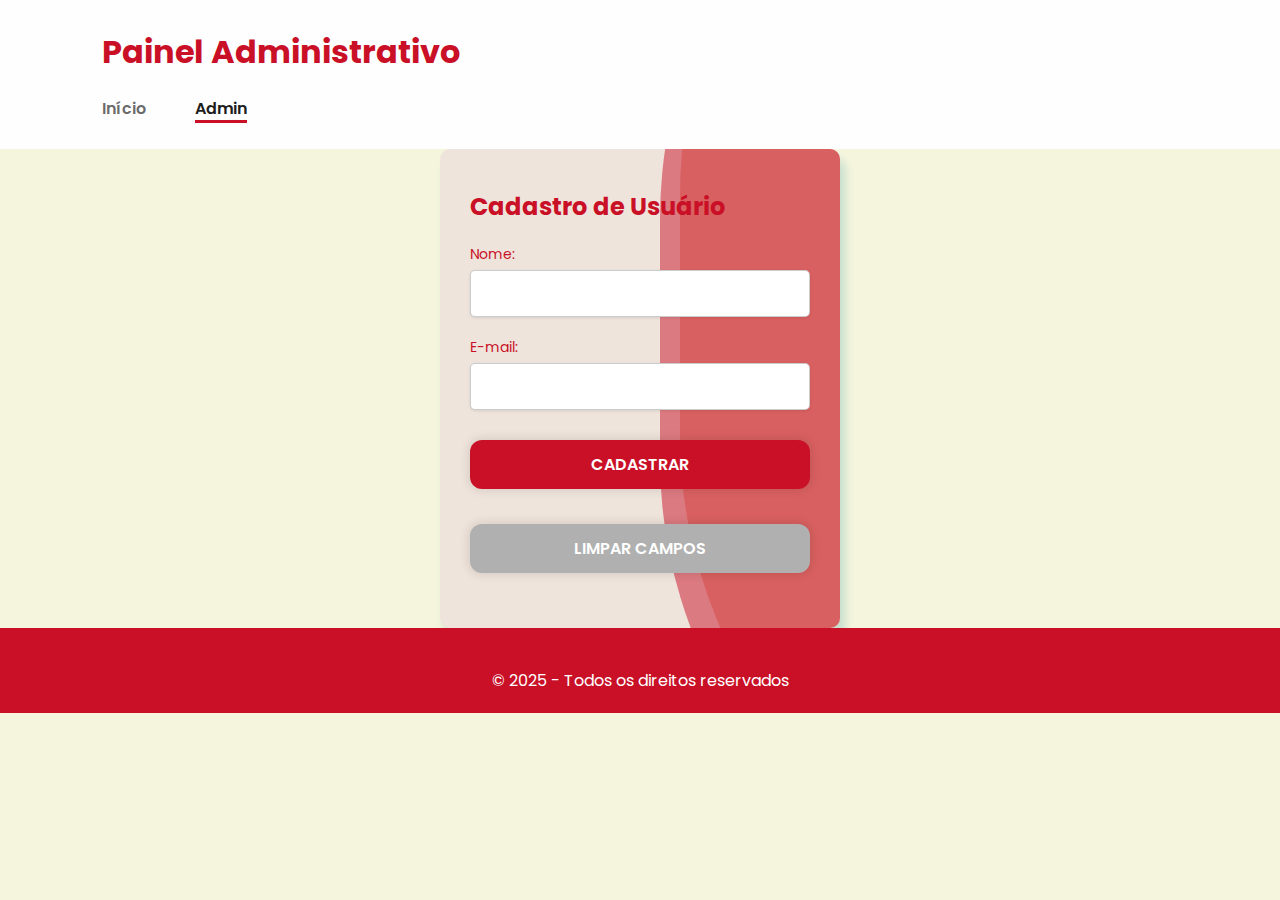
==== admin.html @ ef40c094 "Create criação da pagina admin.html" ====
<!DOCTYPE html>
<html lang="pt-BR">
<head>
    <meta charset="UTF-8">
    <meta name="viewport" content="width=device-width, initial-scale=1.0">
    <title>Admin</title>
    <link rel="stylesheet" href="css/style.css">
</head>
<body>
    <header>
        <h1>Painel Administrativo</h1>
        <nav id="navbar">
            <ul id="nav_list">
                <li class="nav-item"><a href="index.html">Início</a></li>
                <li class="nav-item active"><a href="admin.html">Admin</a></li>
            </ul>
        </nav>
    </header>
    
    <main>
        <section class="cadastro">
            <h2>Cadastro de Usuário</h2>
            <form action="#" method="POST">
                <label for="nome">Nome:</label>
                <input type="text" id="nome" name="nome" required>
                
                <label for="email">E-mail:</label>
                <input type="email" id="email" name="email" required>
                
                <div class="actions">
                    <button type="submit" class="btn-default">Cadastrar</button>
                    <button type="reset" class="btn-default">Limpar Campos</button>
                </div>
            </form>
        </section>
    </main>
    
    <footer>
        <p>&copy; 2025 - Todos os direitos reservados</p>
    </footer>
</body>
</html>
---- css/style.css ----
/* Estilos gerais */
@import url('https://fonts.googleapis.com/css2?family=Poppins:ital,wght@0,100;0,200;0,300;0,400;0,500;0,600;0,700;0,800;0,900;1,100;1,200;1,300;1,400;1,500;1,600;1,700;1,800;1,900&family=Rubik:ital,wght@0,300..900;1,300..900&display=swap');

* {
    font-family: 'Poppins', sans-serif;
    margin: 0;
    padding: 0;
    box-sizing: border-box;
}

html, body {
    background-color: #F5F5DD;
}



section {
    padding: 28px 8%;
}

h1, h2 {
    color: #C91027;
}
h3 {
    color: #ffffff

}


a {
    text-decoration: none;
    color: #fff;
}

a:hover {
    color: #fff;
}

#link-Rodape {
    color:#ffffff 
}
#link-Rodape:hover{
    color:#E27B58
}

.btn-default {
    border: none;
    display: flex;
    align-items: center;
    justify-content: center;
    background-color: #C91027;
    border-radius: 12px;
    padding: 10px 14px;
    font-weight: 600;
    box-shadow: 0px 0px 10px 2px rgba(0, 0, 0, 0.1);
    color:#fff;
    cursor: pointer;
    transition: background-color .3s ease;
}

.btn-default:hover {
    background-color:#E27B58;
    color: #fff;

}

/* Header */

header{
    width: 100%;
    padding: 28px 8%;
    background-color: #fefefe;    
}

#navbar {
    width: 100%;
    display: flex;
    align-items: center;
    justify-content: space-between;
}

#nav_logo {
    width: 10%;
}

#nav_list {
    display: flex;
    list-style: none;
    gap: 48px;
}

.nav-item a {
    text-decoration: none;
    color: #1d1d1dad;
    font-weight: 600;
}

.nav-item.active a {
    color: #1d1d1d;
    border-bottom: 3px solid #C91027;
}

#mobile_btn {
    display: none;
}

#mobile_menu {
    display: none;
}


/* Seção Inicial */

#home {
    display: flex;
    min-height: calc(100vh - 134.23px);
    position: relative;
}

#cta {
    width: 35%;
    display: flex;
    flex-direction: column;
    gap: 28px;
    margin-top: 5%;
}

#cta .title {
    font-size: 4rem;
    color: #1d1d1d;
}

#cta .title span {
    color:#C91027
}

#cta .description {
    font-size: 1.2rem;
    font-family: Arial, Helvetica, sans-serif;
}

#cta_buttons {
    display: flex;
    gap: 24px;
}

#cta_buttons a {
    text-decoration: none;
}

#banner {
    display: flex;
    align-items: start;
    justify-content: end;
    width: 70%;
    z-index: 2;
}

#banner img {
    height: 100%;
    width: fit-content;

}

.shape {
    background-color: #d7c2ae;
    width: 50%;
    height: 79%;
    position: absolute;
    border-radius: 40% 30% 0% 20%;
    top: 15%;
    right: 0;
    z-index: 1;
}

/* Sobre */

#about {
    min-height: calc(100vh - 134.23px);
    display: flex;
    align-items: center;
    justify-content: center;
    gap: 48px;
}

#about_equipe {
    width: 500px;
    height: auto;
}

#about .section-title {
    font-size: 3rem;
}

#about .description {
    text-align: justify;
    font-family: Arial, Helvetica, sans-serif;
    font-weight: 600;
    line-height: 1.3;
}

/* Adote */

#adoption {
    min-height: calc(100vh - 134.23px);
    display: flex;
    justify-content: center;
    gap: 48px;
}

#adoption_img {
    width: 500px;
    height: auto;
}

#adoption .section-title {
    font-size: 3rem;
    text-align: center;
}

#adoption .description {
    text-align: center;
    font-family: Arial, Helvetica, sans-serif;
    font-weight: 600;
    line-height: 1.3;
}

#adoption .btn-default {
    margin: 10%;
    padding: 3%;
}

/* Doação */

#donation {
    min-height: calc(100vh - 134.23px);
    display: flex;
    justify-content: center;
    gap: 48px;
}

#donation_img {
    width: 500px;
    height: auto;
}

#donation .section-title {
    font-size: 3rem;

}

#donation .description {
    text-align:left;
    font-family: Arial, Helvetica, sans-serif;
    font-weight: 600;
    line-height: 1.3;
}

#donation .btn-default {
    margin: 10%;
    padding: 3%;
}

/* Rodapé */
footer {
    background-color: #C91027;
    color: white;
    text-align: center; 
    padding: 20px 4%;
    position: relative;
}

footer .footer-content {
    display: flex;
    justify-content: flex-start; 
    align-items: center; /* p ficar vertical */
    flex-wrap: wrap; 
    width: 100%;
    gap: 7%;
    margin: 0 auto; 
}

footer .address {
    display: flex;
    flex-direction: column;
    align-items: flex-start; 
    margin: 0 20px;
    font-size: 18px;
}

footer .address p {
    margin: 5px 0;
}

footer .address i {
    margin-right: 10px;
}

/* Ícones das Redes Sociais (Centro) */
footer .social-media {
    display: flex;
    gap: 2rem;
    margin: 20px 0;
}

footer .social-media a {
    font-size: 60px;
    color: white;
    transition: color 0.3s ease, transform 0.3s ease-in-out;
}

footer .social-media a:hover {
    color: #E27B58;
    transform: scale(1.2);
}

/* GitHub Links (Direita) */
footer .github-links {
    text-align: right;
    margin: 0 20px;
}

footer .github-links a {
    display: block;
    color: white;
    margin: 10px 0;
    text-decoration: none;
    font-weight: bold;
}

footer .github-links a:hover {
    color: #E27B58;
}

/* Contêiner da imagem personalizada */
.custom-image {
    position: absolute;
    bottom: 0px;
    right: 100px;
    width: 320px;
    height: 320px;
    filter: drop-shadow(2px 2px 4px rgba(0, 0, 0, 0.5));
    z-index: 10;
}
footer .custom-image img {
    width: 10;
    height: 10;
    border-radius: 0%; 
    object-fit: cover; 
    filter: drop-shadow(2px 2px 4px rgba(0, 0, 0, 0.5)); 
}

/*-----------------------------LOGIN------------------*/
.login {
    overflow: hidden;
    background-color: #EFE6DB;
    padding: 40px 30px 30px 0px;
    border-radius: 10px;
    position: absolute;
    top: 50%;
    left: 50%;
    width: 400px;
    transform: translate(-50%, -50%);
    transition: transform 300ms, box-shadow 300ms;
    box-shadow: 5px 10px 10px rgba(2, 128, 144, 0.2);
  }
  
  .login::before,
  .login::after {
    content: '';
    position: absolute;
    width: 600px;
    height: 600px;
    border-top-left-radius: 40%;
    border-top-right-radius: 45%;
    border-bottom-left-radius: 35%;
    border-bottom-right-radius: 40%;
    z-index: -1;
  }
  
  .login::before {
    left: 40%;
    bottom: -130%;
    background-color: rgba(226, 123, 88, 0.5);
    animation: wawes 6s infinite linear;
  }
  
  .login::after {
    left: 35%;
    bottom: -125%;
    background-color: rgba(201, 16, 39, 0.5);
    animation: wawes 7s infinite linear;
  }
  
  .login > input {
    font-family: var(--font-asap);
    display: block;
    border-radius: 5px;
    font-size: 16px;
    background: white;
    width: 100%;
    border: 0;
    padding: 10px 10px;
    margin: 15px -10px;
  }
  
  .login > button {
    font-family: var(--font-asap);
    cursor: pointer;
    color: white;
    font-size: 16px;
    text-transform: uppercase;
    width: 80px;
    border: 0;
    padding: 10px 0;
    margin-top: 10px;
    margin-left: -5px;
    border-radius: 5px;
    background-color: var(--fire-engine-red);
    transition: background-color 300ms;
  }
  
  .login > button:hover {
    background-color: var(--burnt-sienna); /* Darken equivalente */
}
  
@keyframes wawes {
  from {
    transform: rotate(0);
  }
  to {
    transform: rotate(360deg);
  }
}


/*-------------------------CADASTRO------------------*/

/* cadastro Form */
.cadastro {
    position: relative; /* Isso define o contexto de posicionamento */
    overflow: hidden;
    background-color: var(--beige-light);
    padding: 40px 30px;
    border-radius: 10px;
    width: 400px;
    transform: translate(0, 0);
    transition: transform 300ms ease, box-shadow 300ms ease;
    box-shadow: 5px 10px 10px rgba(2, 128, 144, 0.2);
    text-align: left;
}

/* Animated Background */
.cadastro::before,
.cadastro::after {
    content: '';
    position: absolute;
    width: 1200px; /* Reduzido */
    height: 1200px; /* Reduzido */
    border-radius: 40% 45% 35% 40%; /* Simplificado */
    z-index: -1; /* Para não sobrepor o conteúdo */
}

.cadastro::before {
    left: 60%; /* Ajustado para centralizar melhor */
    bottom: -60%; /* Ajustado para não invadir outras áreas */
    background-color: rgba(226, 123, 88, 0.5);
    animation: wawes 6s infinite linear;
}

.cadastro::after {
    left: 55%;
    bottom: -65%;
    background-color: rgba(201, 16, 39, 0.5);
    animation: wawes 7s infinite linear;
}


/* Input Fields */
.cadastro label {
    display: block;
    font-size: 14px;
    margin-bottom: 5px;
    color: var(--fire-engine-red);
}

.cadastro input {
    font-family: var(--font-asap);
    display: block;
    width: 100%;
    padding: 10px;
    margin-bottom: 15px;
    border: 1px solid rgba(0, 0, 0, 0.2);
    border-radius: 5px;
    font-size: 16px;
    background: white;
    box-shadow: 0 1px 3px rgba(0, 0, 0, 0.1);
}

/* Submit Button */
.cadastro button {
    font-family: var(--font-asap);
    cursor: pointer;
    color: white;
    font-size: 16px;
    text-transform: uppercase;
    width: 100%;
    border: none;
    padding: 10px 0;
    margin-top: 10px;
    border-radius: 5px;
    background-color: var(--fire-engine-red);
    transition: background-color 300ms ease;
}

.cadastro button:hover {
    background-color: var(--burnt-sienna);
}

/* Animation */
@keyframes wawes {
    from {
        transform: rotate(0deg);
    }
    to {
        transform: rotate(360deg);
    }
}


/* Responsividade */
@media (max-width: 768px) {

    #nav_list,
    #navbar .btn-default {
        flex-direction: column;
        align-items: center;
    }

    #nav_logo {
        width: 30%
    }

   
    nav ul {
        flex-direction: column;
        align-items: center;
    }

    #home {
        min-height: 100%;
        padding-top: 0px;
    }

    #banner,
    #banner img,
    #home .shape {
        display: none;
    }

    #cta{
        width: 100%;
        text-align: center;
        align-items: center;
    }

    #about img {
        display: none;
    }

    #adoption img {
        display: none;
    }

    #donation img {
        display: none;
    }

    .actions {
        flex-direction: column;
    }

    .action {
        width: 100%;
        margin-bottom: 20px;
    }

    footer .footer-content {
        flex-direction: column;
        text-align: center;
    }

    footer .address, footer .github-links {
        align-items: center;
        margin: 10px 0;
    }

    footer .social-media {
        margin: 20px 0;
    }

    footer img{
        display: none;
    }
}
/*--------------ADMIN-----------/*
/* Estilos gerais */
@import url('https://fonts.googleapis.com/css2?family=Poppins:ital,wght@0,100;0,200;0,300;0,400;0,500;0,600;0,700;0,800;0,900;1,100;1,200;1,300;1,400;1,500;1,600;1,700;1,800;1,900&family=Rubik:ital,wght@0,300..900;1,300..900&display=swap');

* {
    font-family: 'Poppins', sans-serif;
    margin: 0;
    padding: 0;
    box-sizing: border-box;
}

html, body {
    background-color: #F5F5DD;
}

section {
    padding: 28px 8%;
}

h1, h2 {
    color: #C91027;
    margin-bottom: 20px; /* Espaçamento abaixo do título */
}

h3 {
    color: #ffffff;
}

a {
    text-decoration: none;
    color: #fff;
}

a:hover {
    color: #fff;
}

#link-Rodape {
    color: #ffffff;
}

#link-Rodape:hover {
    color: #E27B58;
}

.btn-default {
    border: none;
    display: flex;
    align-items: center;
    justify-content: center;
    background-color: #C91027;
    border-radius: 12px;
    padding: 10px 14px;
    font-weight: 600;
    box-shadow: 0px 0px 10px 2px rgba(0, 0, 0, 0.1);
    color: #fff;
    cursor: pointer;
    transition: background-color .3s ease;
    margin-bottom: 15px; /* Espaço entre os botões */
}

.btn-default:hover {
    background-color: #E27B58;
    color: #fff;
}

/* Formulário de Cadastro */
.cadastro {
    overflow: hidden;
    background-color: #efe4db;
    padding: 40px 30px;
    border-radius: 10px;
    width: 400px;
    margin: 0 auto; /* Centraliza o formulário */
    box-shadow: 5px 10px 10px rgba(2, 128, 144, 0.2);
}

.cadastro label {
    display: block;
    font-size: 14px;
    margin-bottom: 5px;
    color: #C91027;
}

.cadastro input {
    font-family: 'Poppins', sans-serif;
    display: block;
    width: 100%;
    padding: 10px;
    margin-bottom: 20px; /* Espaço entre os campos */
    border: 1px solid rgba(0, 0, 0, 0.2);
    border-radius: 5px;
    font-size: 16px;
    background: white;
    box-shadow: 0 1px 3px rgba(0, 0, 0, 0.1);
}

.actions {
    display: flex;
    flex-direction: column;
    gap: 10px; /* Espaço entre os botões */
}
/* Estilos para os botões de Cadastrar e Limpar Campos */
form button[type="submit"] {
    background-color: #C91027;  /* Cor de fundo do botão "Cadastrar" */
    color: white;               /* Cor do texto */
    border: none;
    padding: 12px 20px;
    border-radius: 12px;
    font-weight: 600;
    box-shadow: 0px 0px 10px 2px rgba(0, 0, 0, 0.1);
    cursor: pointer;
    transition: background-color 0.3s ease;
}

form button[type="submit"]:hover {
    background-color: #E27B58;  /* Cor de fundo do botão "Cadastrar" ao passar o mouse */
}

form button[type="reset"] {
    background-color: #B0B0B0;  /* Cor de fundo do botão "Limpar Campos" */
    color: white;                /* Cor do texto */
    border: none;
    padding: 12px 20px;
    border-radius: 12px;
    font-weight: 600;
    box-shadow: 0px 0px 10px 2px rgba(0, 0, 0, 0.1);
    cursor: pointer;
    transition: background-color 0.3s ease;
}

form button[type="reset"]:hover {
    background-color: #8C8C8C;  /* Cor de fundo do botão "Limpar Campos" ao passar o mouse */
}


footer {
    background-color: #C91027;
    color: white;
    text-align: center;
    padding: 20px 4%;
}

footer p {
    margin-top: 20px;
}
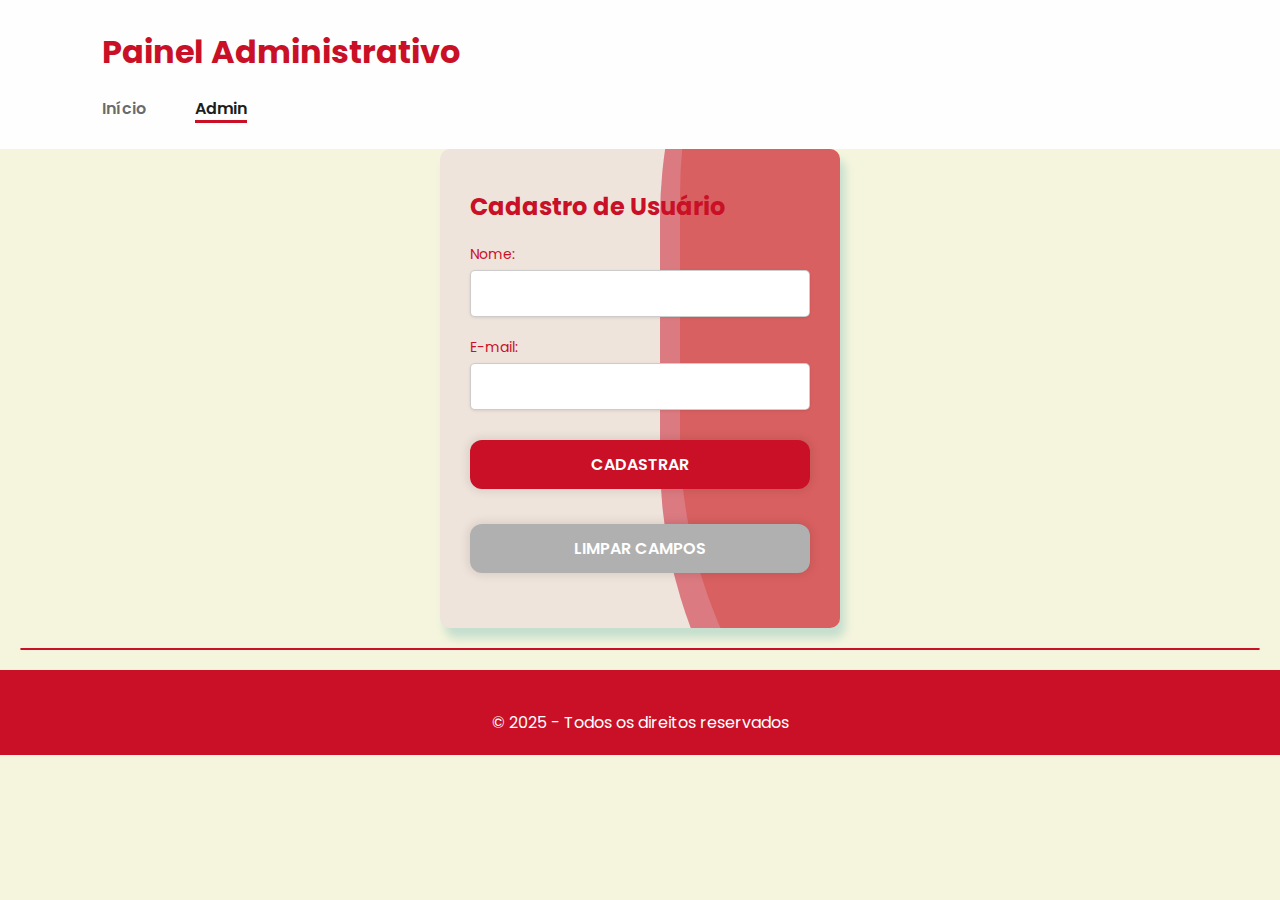
==== commit 69948d51: "Feat: Adição de JavaScript e Tabela com usuários cadastrados" ====
--- a/admin.html
+++ b/admin.html
@@ -28,15 +28,22 @@
                 <input type="email" id="email" name="email" required>
                 
                 <div class="actions">
-                    <button type="submit" class="btn-default">Cadastrar</button>
-                    <button type="reset" class="btn-default">Limpar Campos</button>
+                    <button type="submit" class="btn-default" id="btn-cadastrar">Cadastrar</button>
+                    <button type="reset" class="btn-default" id="btn-limpar">Limpar Campos</button>
                 </div>
             </form>
         </section>
+
+        <ul id="lista-usuarios">
+            
+        </ul>
+
     </main>
     
     <footer>
         <p>&copy; 2025 - Todos os direitos reservados</p>
     </footer>
+
+    <script src="scripts/script.js"></script>
 </body>
 </html>
--- a/css/style.css
+++ b/css/style.css
@@ -92,6 +92,12 @@
 .nav-item a {
     text-decoration: none;
     color: #1d1d1dad;
+    font-weight: 600;
+}
+
+.nav-item a:hover {
+    text-decoration: none;
+    color: #1d1d1d;
     font-weight: 600;
 }
 
@@ -527,6 +533,24 @@
     }
 }
 
+/*------------------------------ADMIN------------*/
+#lista-usuarios {
+    list-style: none;
+    margin: 20px;
+    padding: 0;
+    border: 1px solid #C91027;
+    border-radius: 5px;
+    overflow: hidden;
+}
+
+#lista-usuarios li {
+    background-color: #f5f5f5;
+    padding: 10px;
+    margin-top: 5px;
+    margin-bottom: 5px;
+    border-radius: 5px;
+    border:1px solid #ddd;
+}
 
 /* Responsividade */
 @media (max-width: 768px) {
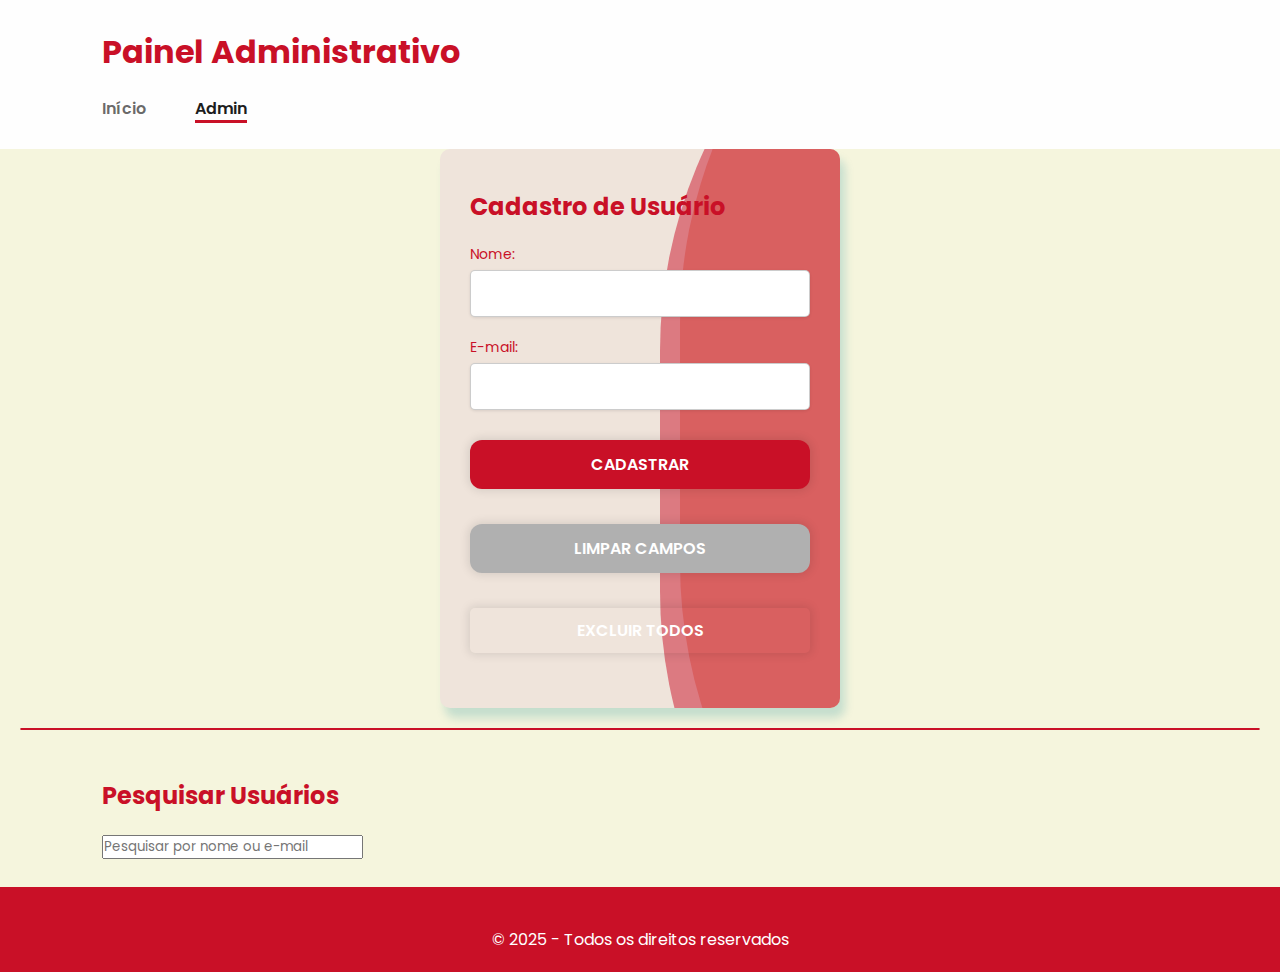
==== commit 48ab1b8b: "Feat: exclusao e pesquisa de itens na lista" ====
--- a/admin.html
+++ b/admin.html
@@ -1,49 +1,55 @@
-<!DOCTYPE html>
-<html lang="pt-BR">
-<head>
-    <meta charset="UTF-8">
-    <meta name="viewport" content="width=device-width, initial-scale=1.0">
-    <title>Admin</title>
-    <link rel="stylesheet" href="css/style.css">
-</head>
-<body>
-    <header>
-        <h1>Painel Administrativo</h1>
-        <nav id="navbar">
-            <ul id="nav_list">
-                <li class="nav-item"><a href="index.html">Início</a></li>
-                <li class="nav-item active"><a href="admin.html">Admin</a></li>
-            </ul>
-        </nav>
-    </header>
-    
-    <main>
-        <section class="cadastro">
-            <h2>Cadastro de Usuário</h2>
-            <form action="#" method="POST">
-                <label for="nome">Nome:</label>
-                <input type="text" id="nome" name="nome" required>
-                
-                <label for="email">E-mail:</label>
-                <input type="email" id="email" name="email" required>
-                
-                <div class="actions">
-                    <button type="submit" class="btn-default" id="btn-cadastrar">Cadastrar</button>
-                    <button type="reset" class="btn-default" id="btn-limpar">Limpar Campos</button>
-                </div>
-            </form>
-        </section>
-
-        <ul id="lista-usuarios">
-            
-        </ul>
-
-    </main>
-    
-    <footer>
-        <p>&copy; 2025 - Todos os direitos reservados</p>
-    </footer>
-
-    <script src="scripts/script.js"></script>
-</body>
-</html>
+<!DOCTYPE html>
+<html lang="pt-BR">
+<head>
+    <meta charset="UTF-8">
+    <meta name="viewport" content="width=device-width, initial-scale=1.0">
+    <title>Admin</title>
+    <link rel="stylesheet" href="css/style.css">
+</head>
+<body>
+    <header>
+        <h1>Painel Administrativo</h1>
+        <nav id="navbar">
+            <ul id="nav_list">
+                <li class="nav-item"><a href="index.html">Início</a></li>
+                <li class="nav-item active"><a href="admin.html">Admin</a></li>
+            </ul>
+        </nav>
+    </header>
+    
+    <main>
+        <section class="cadastro">
+            <h2>Cadastro de Usuário</h2>
+            <form action="#" method="POST">
+                <label for="nome">Nome:</label>
+                <input type="text" id="nome" name="nome" required>
+                
+                <label for="email">E-mail:</label>
+                <input type="email" id="email" name="email" required>
+                
+                <div class="actions">
+                    <button type="submit" class="btn-default" id="btn-cadastrar">Cadastrar</button>
+                    <button type="reset" class="btn-default" id="btn-limpar">Limpar Campos</button>
+                    <button type="button" class="btn-default" id="btn-excluir-todos">Excluir Todos</button>
+                </div>
+            </form>
+        </section>
+
+        <ul id="lista-usuarios">
+            
+        </ul>
+
+        <section class="pesquisa">
+            <h2>Pesquisar Usuários</h2>
+            <input type="text" id="input-pesquisa" placeholder="Pesquisar por nome ou e-mail">
+        </section>
+
+    </main>
+    
+    <footer>
+        <p>&copy; 2025 - Todos os direitos reservados</p>
+    </footer>
+
+    <script src="scripts/script.js"></script>
+</body>
+</html>
